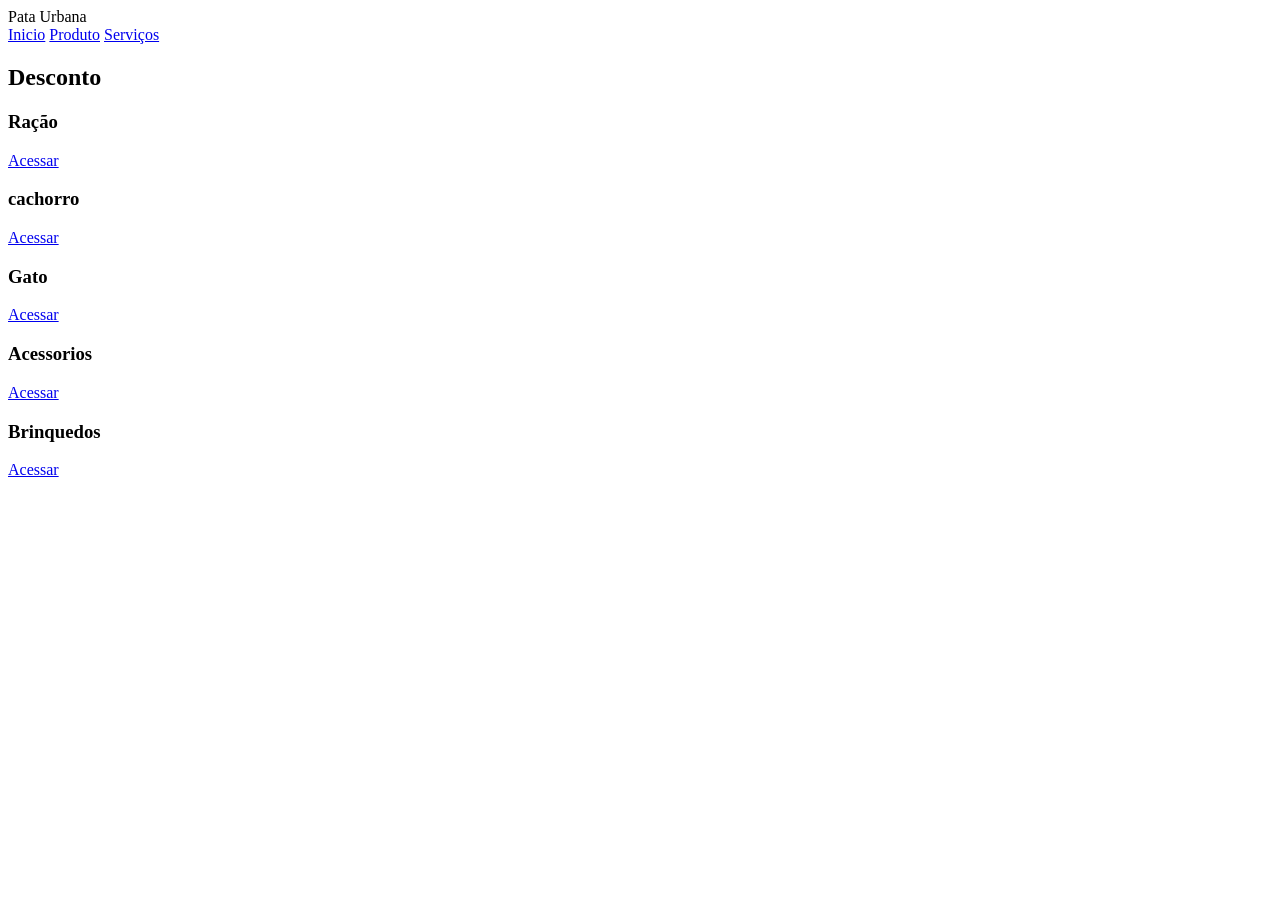
==== Front-end/index.html @ 41a9404c "Meu primeiro commmit" ====
<!DOCTYPE HTML5>
<html lang="pt-BR">
<head>
    <meta charset="UTF-8">
    <meta nome="viewport" content="width=device-width, initial-scale=1.0">
    <title>Pata Urbana - Inicio</title>


    <link real="stylesheet" href="style.css">
    </head>
    <body>


        <header class="navbar">
           <div class="logo">Pata Urbana</div>


           <nav class="nav links">
            <a href="index.html" class="active"></a>
            <a href="avisos.html">Inicio</a>
            <a href="avisos.html">Produto</a>
            <a href="avisos.html">Serviços</a> 
         </nav>

        

         <main class="container">
            <section class="welcome-card">
                <h1>Desconto</h1>
                <div class="dashboard-grid">

     <div class="card">
        <h3>Ração</h3>
        <a href="#" class="btn">Acessar</a>

    <div class="card">
        <h3>cachorro</h3>
        <a href="#" class="btn">Acessar</a>

    <div class="card">
        <h3>Gato</h3>
        <a href="#" class="btn">Acessar</a>
    
    <div class="card">
        <h3>Acessorios</h3>
        <a href="#" class="btn">Acessar</a>

    <div class="card">
        <h3>Brinquedos</h3>
        <a href="#" class="btn">Acessar</a>
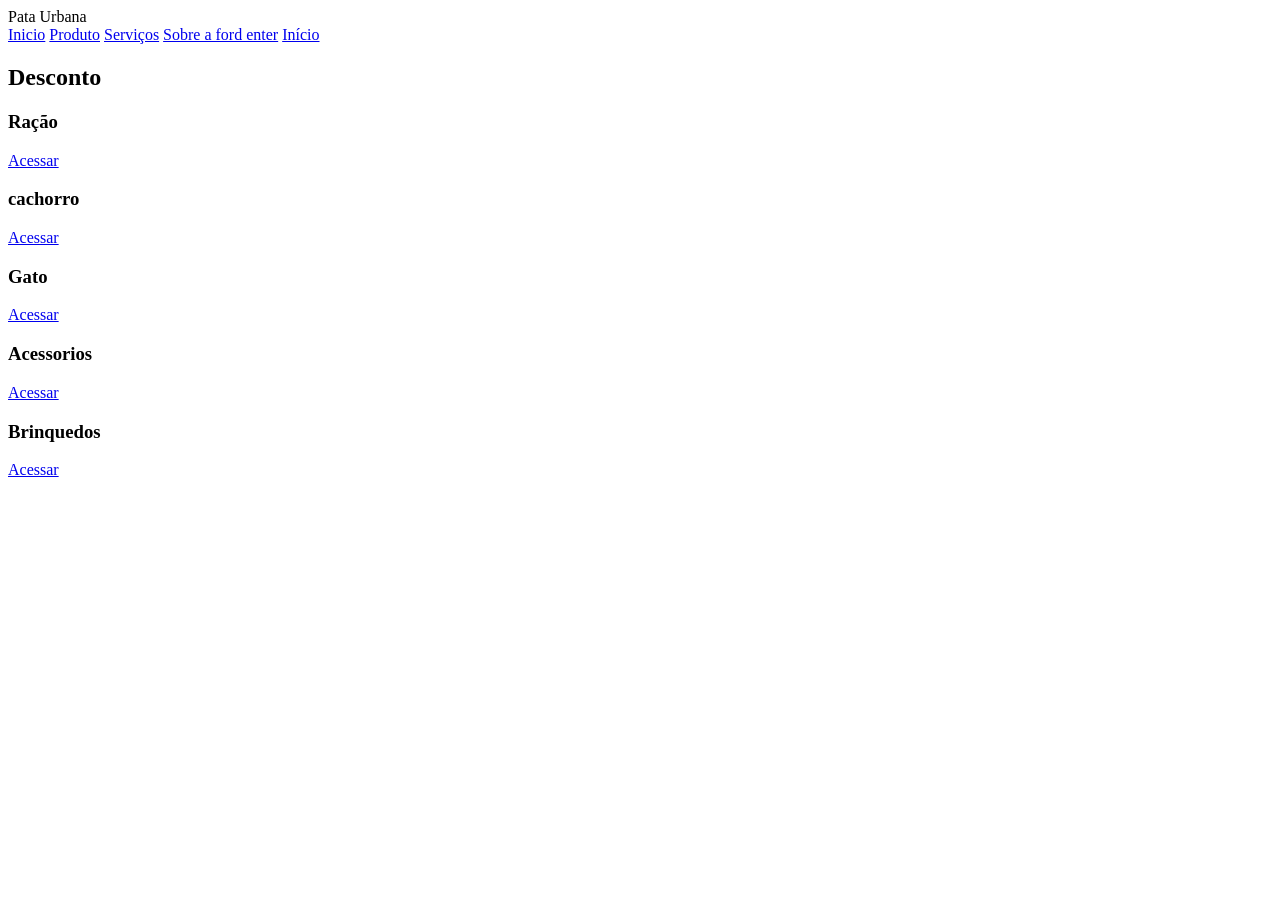
==== commit 809b1107: "adicionado inicio na pagina" ====
--- a/Front-end/index.html
+++ b/Front-end/index.html
@@ -19,7 +19,9 @@
             <a href="index.html" class="active"></a>
             <a href="avisos.html">Inicio</a>
             <a href="avisos.html">Produto</a>
-            <a href="avisos.html">Serviços</a> 
+            <a href="avisos.html">Serviços</a>
+            <a href="sobre_ford.html">Sobre a ford enter</a> 
+            <a href="index.html" class="active">Início</a>
          </nav>
 
         
